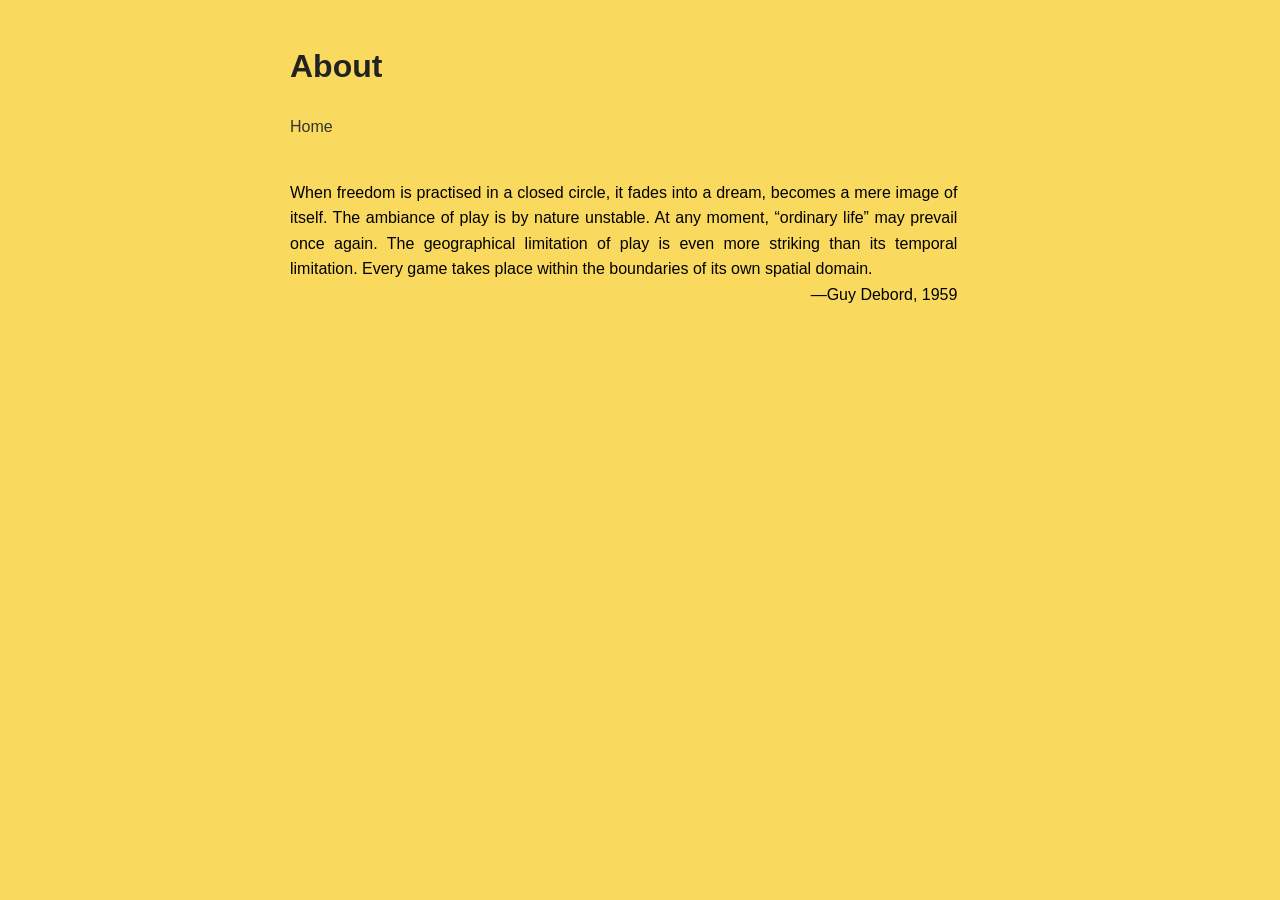
==== about.html @ 34fc5056 "Update about.html" ====
<!DOCTYPE html>
<html lang="en">
<head>
    <meta charset="UTF-8">
    <title>About</title>
    <link rel="stylesheet" href="style.css">
</head>
<body>
    <header>
        <h1>About</h1>
        <nav>
            <a href="index.html">Home</a>
        </nav>
    </header>
    <main>
        <p>When freedom is practised in a closed circle, it fades into a dream, becomes a mere image of itself. The ambiance of play is by nature unstable. At any moment, &ldquo;ordinary life&rdquo; may prevail once again. The geographical limitation of play is even more striking than its temporal limitation. Every game takes place within the boundaries of its own spatial domain.<br><span style="display: block; text-align: right;">—Guy Debord, 1959</span></p>
    </main>
</body>
<link rel="stylesheet" href="/style.css">
<body class="sans-page"></body>
</html>
---- style.css ----
@font-face {
  font-family: 'ET Bembo';
  src: url('fonts/ETBembo-RomanLF.otf') format('opentype');
  font-weight: 400;
  font-style: normal;
}

@font-face {
  font-family: 'ET Bembo';
  src: url('fonts/ETBembo-DisplayItalic.otf') format('opentype');
  font-weight: 400;
  font-style: italic;
}

@font-face {
  font-family: 'ET Bembo';
  src: url('fonts/ETBembo-SemiBoldOSF.otf') format('opentype');
  font-weight: 600;
  font-style: normal;
}
.bembo-body p {
  font-family: 'ET Bembo', Georgia, serif;
  font-weight: 900; 
  font-size: 1.15rem;       /* matches the fairly generous type size in the scan */
  line-height: 1.4;        /* the scan has tight-but-readable leading, not airy */
  text-indent: 0;         /* first-line paragraph indent, no blank line between */
  max-width: 60ch;          /* the scan's column is fairly narrow relative to type size */
  color: #1c1c1c;           /* the scan is black ink, not pure #000 — slightly softer */
  word-spacing: -0.00em; /* negative value tightens space between words */
  -webkit-text-stroke: 0.4px currentColor;
  font-kerning: none;
  font-variant-ligatures: none;
  font-feature-settings: "liga" 0, "kern" 0;
  text-align: justify;
  hyphens: auto;
  -webkit-font-smoothing: none;
  letter-spacing: 0.015em; /* small bump from 0.01em, helps clumped-together letters breathe */
  margin: 0 0 1em; /* gives each paragraph room to exist as a distinct block */
}
.bembo-body .epigraph {
  font-family: 'ET Bembo', Georgia, serif;
  font-style: italic;
  line-height: 1.25;        /* tighter than body — poetry often sits closer together */
  letter-spacing: 0.005em;  /* slightly tighter than body's 0.015em */
  text-align: left;
  margin: 0 0 2em;          /* more space after it, separating it from the prose that follows */
  letter-spacing: -0.02em; /* letters lean into each other slightly, feels more continuous */
  transform: skewX(-2deg);
  transform-origin: left;
  font-weight: 400; /* explicitly matches your DisplayItalic.otf's declared weight */
}
header {
    font-family: 'Franklin Gothic Medium', 'Arial Narrow', Arial, sans-serif, Haettenschweiler, 'Arial Narrow Bold', sans-serif, sans-serif;
    max-width: 700px;
    margin: auto;
    padding: 20px;
    line-height: 1.6;
}

header {
    margin-bottom: 20px;
}

nav a {
    margin-right: 10px;
    text-decoration: none;
    color: #333;
}

nav a:hover {
    text-decoration: underline;
}

h1, h2 {
    color: #222;
}

footer {
    margin-top: 40px;
    font-size: 0.9em;
    color: #777;
}
img {
    max-width: 100%;
    height: auto;
    border-radius: 0px;
    margin-top: 10px;
}
body {
  background-color: #fada5e;
  margin: 0;
  font-family: 'Franklin Gothic Medium', 'Arial Narrow', Arial, sans-serif;
}
main {
  max-width: 700px;
  margin: 0 auto;
  padding: 0 20px;
}
.post-title {
  font-family: 'Franklin Gothic Medium', 'Arial Narrow', Arial, sans-serif;
  font-size: 1.6rem;
  font-weight: bold;
  color: #222;
  margin-bottom: 20px;
}
p {
  font-family: 'Franklin Gothic Medium', 'Arial Narrow', Arial, sans-serif;
  margin: 0 0 1em;
  max-width: 75ch;       /* wider reading column — 60ch was on the narrow side */
  line-height: 1.6;      /* comfortable default, not tight like Bembo's setup */
  letter-spacing: normal; /* explicitly cancel any letter-spacing bleeding in */
  word-spacing: normal;
  text-align: left;
  hyphens: none;
  margin: 0 0 1em;
  font-kerning: auto;
  font-variant-ligatures: normal;
  font-feature-settings: normal;
  text-align: justify;
  hyphens: auto;
}
---- style.css ----
@font-face {
  font-family: 'ET Bembo';
  src: url('fonts/ETBembo-RomanLF.otf') format('opentype');
  font-weight: 400;
  font-style: normal;
}

@font-face {
  font-family: 'ET Bembo';
  src: url('fonts/ETBembo-DisplayItalic.otf') format('opentype');
  font-weight: 400;
  font-style: italic;
}

@font-face {
  font-family: 'ET Bembo';
  src: url('fonts/ETBembo-SemiBoldOSF.otf') format('opentype');
  font-weight: 600;
  font-style: normal;
}
.bembo-body p {
  font-family: 'ET Bembo', Georgia, serif;
  font-weight: 900; 
  font-size: 1.15rem;       /* matches the fairly generous type size in the scan */
  line-height: 1.4;        /* the scan has tight-but-readable leading, not airy */
  text-indent: 0;         /* first-line paragraph indent, no blank line between */
  max-width: 60ch;          /* the scan's column is fairly narrow relative to type size */
  color: #1c1c1c;           /* the scan is black ink, not pure #000 — slightly softer */
  word-spacing: -0.00em; /* negative value tightens space between words */
  -webkit-text-stroke: 0.4px currentColor;
  font-kerning: none;
  font-variant-ligatures: none;
  font-feature-settings: "liga" 0, "kern" 0;
  text-align: justify;
  hyphens: auto;
  -webkit-font-smoothing: none;
  letter-spacing: 0.015em; /* small bump from 0.01em, helps clumped-together letters breathe */
  margin: 0 0 1em; /* gives each paragraph room to exist as a distinct block */
}
.bembo-body .epigraph {
  font-family: 'ET Bembo', Georgia, serif;
  font-style: italic;
  line-height: 1.25;        /* tighter than body — poetry often sits closer together */
  letter-spacing: 0.005em;  /* slightly tighter than body's 0.015em */
  text-align: left;
  margin: 0 0 2em;          /* more space after it, separating it from the prose that follows */
  letter-spacing: -0.02em; /* letters lean into each other slightly, feels more continuous */
  transform: skewX(-2deg);
  transform-origin: left;
  font-weight: 400; /* explicitly matches your DisplayItalic.otf's declared weight */
}
header {
    font-family: 'Franklin Gothic Medium', 'Arial Narrow', Arial, sans-serif, Haettenschweiler, 'Arial Narrow Bold', sans-serif, sans-serif;
    max-width: 700px;
    margin: auto;
    padding: 20px;
    line-height: 1.6;
}

header {
    margin-bottom: 20px;
}

nav a {
    margin-right: 10px;
    text-decoration: none;
    color: #333;
}

nav a:hover {
    text-decoration: underline;
}

h1, h2 {
    color: #222;
}

footer {
    margin-top: 40px;
    font-size: 0.9em;
    color: #777;
}
img {
    max-width: 100%;
    height: auto;
    border-radius: 0px;
    margin-top: 10px;
}
body {
  background-color: #fada5e;
  margin: 0;
  font-family: 'Franklin Gothic Medium', 'Arial Narrow', Arial, sans-serif;
}
main {
  max-width: 700px;
  margin: 0 auto;
  padding: 0 20px;
}
.post-title {
  font-family: 'Franklin Gothic Medium', 'Arial Narrow', Arial, sans-serif;
  font-size: 1.6rem;
  font-weight: bold;
  color: #222;
  margin-bottom: 20px;
}
p {
  font-family: 'Franklin Gothic Medium', 'Arial Narrow', Arial, sans-serif;
  margin: 0 0 1em;
  max-width: 75ch;       /* wider reading column — 60ch was on the narrow side */
  line-height: 1.6;      /* comfortable default, not tight like Bembo's setup */
  letter-spacing: normal; /* explicitly cancel any letter-spacing bleeding in */
  word-spacing: normal;
  text-align: left;
  hyphens: none;
  margin: 0 0 1em;
  font-kerning: auto;
  font-variant-ligatures: normal;
  font-feature-settings: normal;
  text-align: justify;
  hyphens: auto;
}
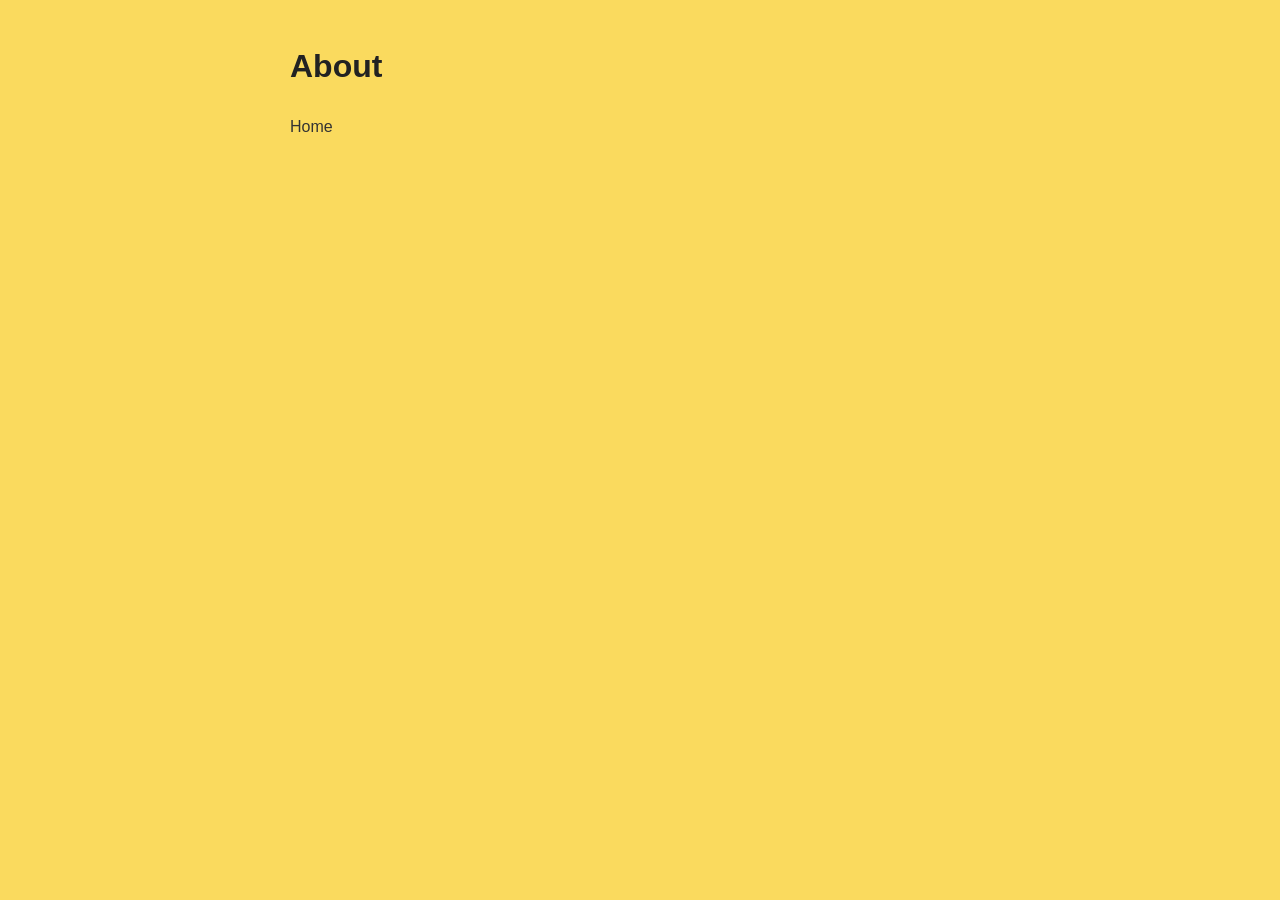
==== commit 6429c5c9: "Update about.html" ====
--- a/about.html
+++ b/about.html
@@ -13,7 +13,8 @@
         </nav>
     </header>
     <main>
-        <p>When freedom is practised in a closed circle, it fades into a dream, becomes a mere image of itself. The ambiance of play is by nature unstable. At any moment, &ldquo;ordinary life&rdquo; may prevail once again. The geographical limitation of play is even more striking than its temporal limitation. Every game takes place within the boundaries of its own spatial domain.<br><span style="display: block; text-align: right;">—Guy Debord, 1959</span></p>
+        <p>
+        </p>
     </main>
 </body>
 <link rel="stylesheet" href="/style.css">
--- a/style.css
+++ b/style.css
@@ -20,14 +20,14 @@
 }
 .bembo-body p {
   font-family: 'ET Bembo', Georgia, serif;
-  font-weight: 900; 
-  font-size: 1.15rem;       /* matches the fairly generous type size in the scan */
-  line-height: 1.4;        /* the scan has tight-but-readable leading, not airy */
+  font-weight: 600; 
+  font-size: 1.0rem;       /* matches the fairly generous type size in the scan */
+  line-height: 1.1;        /* the scan has tight-but-readable leading, not airy */
   text-indent: 0;         /* first-line paragraph indent, no blank line between */
   max-width: 60ch;          /* the scan's column is fairly narrow relative to type size */
   color: #1c1c1c;           /* the scan is black ink, not pure #000 — slightly softer */
-  word-spacing: -0.00em; /* negative value tightens space between words */
-  -webkit-text-stroke: 0.4px currentColor;
+  word-spacing: -0.05em; /* negative value tightens space between words */
+  -webkit-text-stroke: 0.5px currentColor;
   font-kerning: none;
   font-variant-ligatures: none;
   font-feature-settings: "liga" 0, "kern" 0;
@@ -40,11 +40,11 @@
 .bembo-body .epigraph {
   font-family: 'ET Bembo', Georgia, serif;
   font-style: italic;
-  line-height: 1.25;        /* tighter than body — poetry often sits closer together */
-  letter-spacing: 0.005em;  /* slightly tighter than body's 0.015em */
+  line-height: 1.1;        /* tighter than body — poetry often sits closer together */
+  letter-spacing: 0.00em;  /* slightly tighter than body's 0.015em */
   text-align: left;
   margin: 0 0 2em;          /* more space after it, separating it from the prose that follows */
-  letter-spacing: -0.02em; /* letters lean into each other slightly, feels more continuous */
+  letter-spacing: -0.05em; /* letters lean into each other slightly, feels more continuous */
   transform: skewX(-2deg);
   transform-origin: left;
   font-weight: 400; /* explicitly matches your DisplayItalic.otf's declared weight */
@@ -107,7 +107,7 @@
   font-family: 'Franklin Gothic Medium', 'Arial Narrow', Arial, sans-serif;
   margin: 0 0 1em;
   max-width: 75ch;       /* wider reading column — 60ch was on the narrow side */
-  line-height: 1.6;      /* comfortable default, not tight like Bembo's setup */
+  line-height: 1.3;      /* comfortable default, not tight like Bembo's setup */
   letter-spacing: normal; /* explicitly cancel any letter-spacing bleeding in */
   word-spacing: normal;
   text-align: left;
@@ -118,4 +118,8 @@
   font-feature-settings: normal;
   text-align: justify;
   hyphens: auto;
+}
+.attribution {
+  display: block;
+  text-align: right;
 }
--- a/style.css
+++ b/style.css
@@ -20,14 +20,14 @@
 }
 .bembo-body p {
   font-family: 'ET Bembo', Georgia, serif;
-  font-weight: 900; 
-  font-size: 1.15rem;       /* matches the fairly generous type size in the scan */
-  line-height: 1.4;        /* the scan has tight-but-readable leading, not airy */
+  font-weight: 600; 
+  font-size: 1.0rem;       /* matches the fairly generous type size in the scan */
+  line-height: 1.1;        /* the scan has tight-but-readable leading, not airy */
   text-indent: 0;         /* first-line paragraph indent, no blank line between */
   max-width: 60ch;          /* the scan's column is fairly narrow relative to type size */
   color: #1c1c1c;           /* the scan is black ink, not pure #000 — slightly softer */
-  word-spacing: -0.00em; /* negative value tightens space between words */
-  -webkit-text-stroke: 0.4px currentColor;
+  word-spacing: -0.05em; /* negative value tightens space between words */
+  -webkit-text-stroke: 0.5px currentColor;
   font-kerning: none;
   font-variant-ligatures: none;
   font-feature-settings: "liga" 0, "kern" 0;
@@ -40,11 +40,11 @@
 .bembo-body .epigraph {
   font-family: 'ET Bembo', Georgia, serif;
   font-style: italic;
-  line-height: 1.25;        /* tighter than body — poetry often sits closer together */
-  letter-spacing: 0.005em;  /* slightly tighter than body's 0.015em */
+  line-height: 1.1;        /* tighter than body — poetry often sits closer together */
+  letter-spacing: 0.00em;  /* slightly tighter than body's 0.015em */
   text-align: left;
   margin: 0 0 2em;          /* more space after it, separating it from the prose that follows */
-  letter-spacing: -0.02em; /* letters lean into each other slightly, feels more continuous */
+  letter-spacing: -0.05em; /* letters lean into each other slightly, feels more continuous */
   transform: skewX(-2deg);
   transform-origin: left;
   font-weight: 400; /* explicitly matches your DisplayItalic.otf's declared weight */
@@ -107,7 +107,7 @@
   font-family: 'Franklin Gothic Medium', 'Arial Narrow', Arial, sans-serif;
   margin: 0 0 1em;
   max-width: 75ch;       /* wider reading column — 60ch was on the narrow side */
-  line-height: 1.6;      /* comfortable default, not tight like Bembo's setup */
+  line-height: 1.3;      /* comfortable default, not tight like Bembo's setup */
   letter-spacing: normal; /* explicitly cancel any letter-spacing bleeding in */
   word-spacing: normal;
   text-align: left;
@@ -118,4 +118,8 @@
   font-feature-settings: normal;
   text-align: justify;
   hyphens: auto;
+}
+.attribution {
+  display: block;
+  text-align: right;
 }
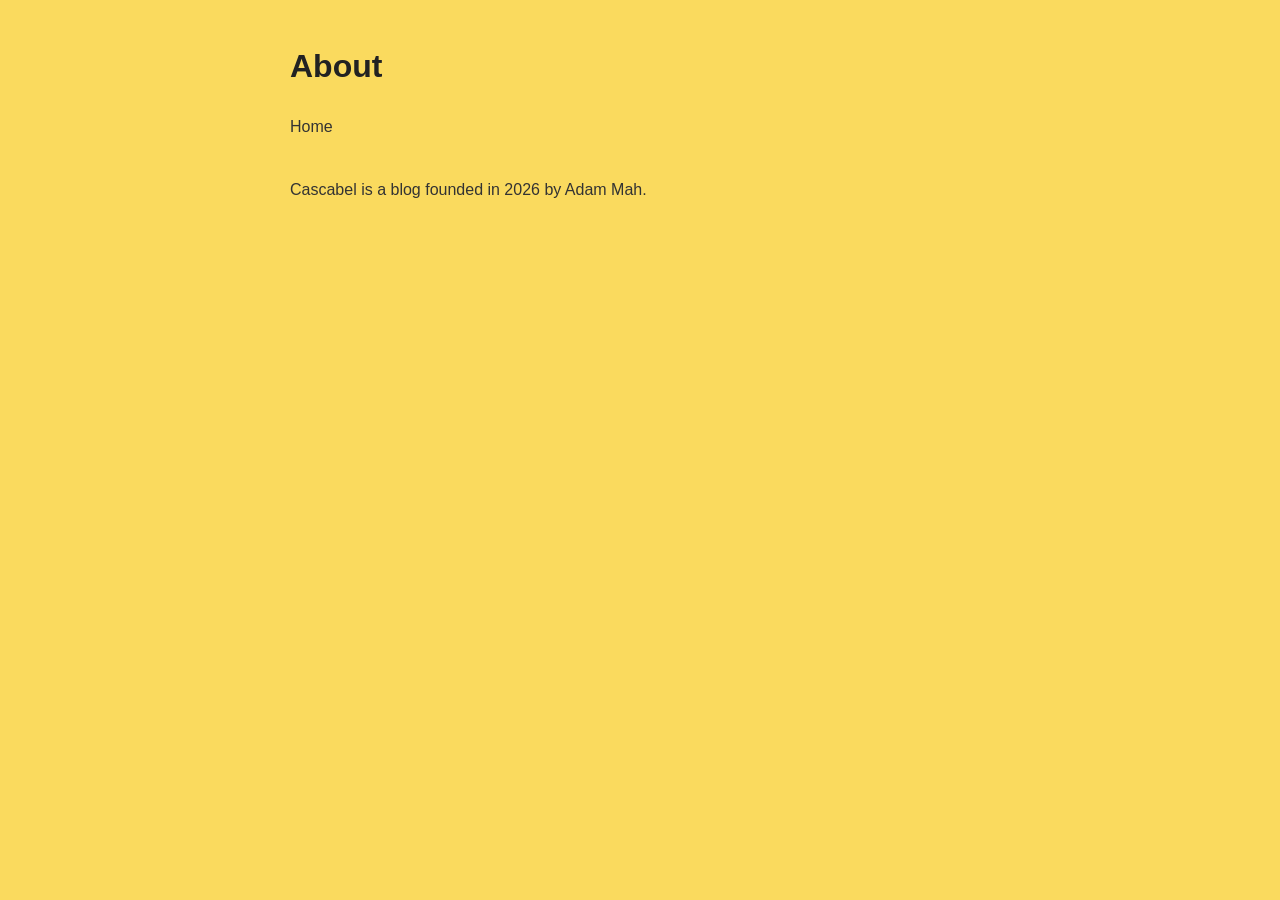
==== commit bd1bfb96: "About" ====
--- a/about.html
+++ b/about.html
@@ -14,6 +14,7 @@
     </header>
     <main>
         <p>
+            Cascabel is a blog founded in 2026 by Adam Mah.
         </p>
     </main>
 </body>
--- a/style.css
+++ b/style.css
@@ -100,7 +100,7 @@
   font-family: 'Franklin Gothic Medium', 'Arial Narrow', Arial, sans-serif;
   font-size: 1.6rem;
   font-weight: bold;
-  color: #222;
+  color: #333;
   margin-bottom: 20px;
 }
 p {
@@ -118,6 +118,7 @@
   font-feature-settings: normal;
   text-align: justify;
   hyphens: auto;
+  color: #333
 }
 .attribution {
   display: block;
--- a/style.css
+++ b/style.css
@@ -100,7 +100,7 @@
   font-family: 'Franklin Gothic Medium', 'Arial Narrow', Arial, sans-serif;
   font-size: 1.6rem;
   font-weight: bold;
-  color: #222;
+  color: #333;
   margin-bottom: 20px;
 }
 p {
@@ -118,6 +118,7 @@
   font-feature-settings: normal;
   text-align: justify;
   hyphens: auto;
+  color: #333
 }
 .attribution {
   display: block;
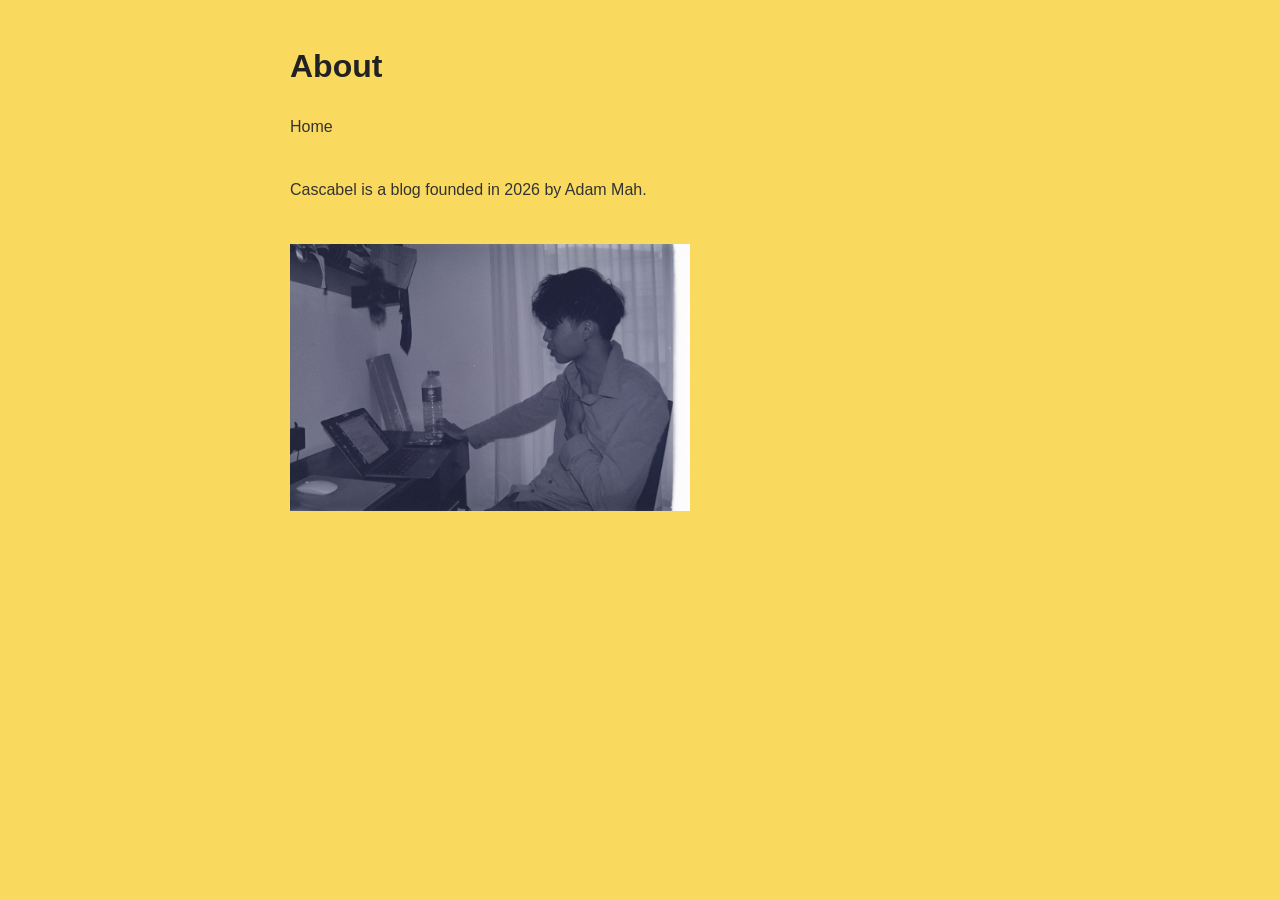
==== commit 8e111709: "Update about.html" ====
--- a/about.html
+++ b/about.html
@@ -16,6 +16,8 @@
         <p>
             Cascabel is a blog founded in 2026 by Adam Mah.
         </p>
+        <br>
+        <img src="../images/desk.jpg" alt="Adam at a desk" width="400" height="300">
     </main>
 </body>
 <link rel="stylesheet" href="/style.css">
--- a/style.css
+++ b/style.css
@@ -20,7 +20,7 @@
 }
 .bembo-body p {
   font-family: 'ET Bembo', Georgia, serif;
-  font-weight: 600; 
+  font-weight: 400; 
   font-size: 1.0rem;       /* matches the fairly generous type size in the scan */
   line-height: 1.1;        /* the scan has tight-but-readable leading, not airy */
   text-indent: 0;         /* first-line paragraph indent, no blank line between */
@@ -100,7 +100,7 @@
   font-family: 'Franklin Gothic Medium', 'Arial Narrow', Arial, sans-serif;
   font-size: 1.6rem;
   font-weight: bold;
-  color: #333;
+  color: #222;
   margin-bottom: 20px;
 }
 p {
--- a/style.css
+++ b/style.css
@@ -20,7 +20,7 @@
 }
 .bembo-body p {
   font-family: 'ET Bembo', Georgia, serif;
-  font-weight: 600; 
+  font-weight: 400; 
   font-size: 1.0rem;       /* matches the fairly generous type size in the scan */
   line-height: 1.1;        /* the scan has tight-but-readable leading, not airy */
   text-indent: 0;         /* first-line paragraph indent, no blank line between */
@@ -100,7 +100,7 @@
   font-family: 'Franklin Gothic Medium', 'Arial Narrow', Arial, sans-serif;
   font-size: 1.6rem;
   font-weight: bold;
-  color: #333;
+  color: #222;
   margin-bottom: 20px;
 }
 p {
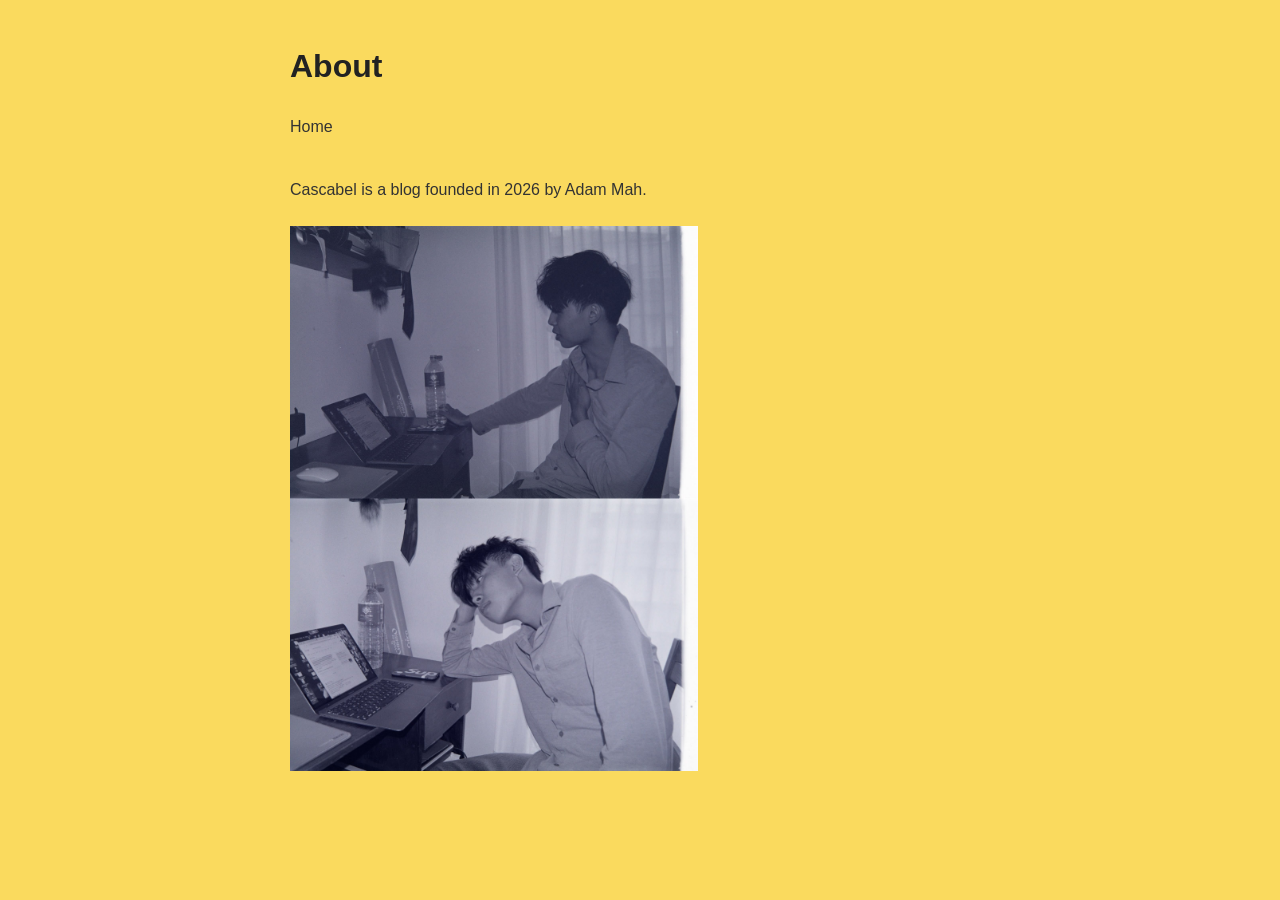
==== commit d1f24d97: "desk" ====
--- a/about.html
+++ b/about.html
@@ -16,10 +16,9 @@
         <p>
             Cascabel is a blog founded in 2026 by Adam Mah.
         </p>
-        <br>
-        <img src="../images/desk.jpg" alt="Adam at a desk" width="400" height="300">
+        <img src="../images/desk.jpg" alt="Adam at desk" width="408">
     </main>
 </body>
 <link rel="stylesheet" href="/style.css">
 <body class="sans-page"></body>
-</html>+</html>
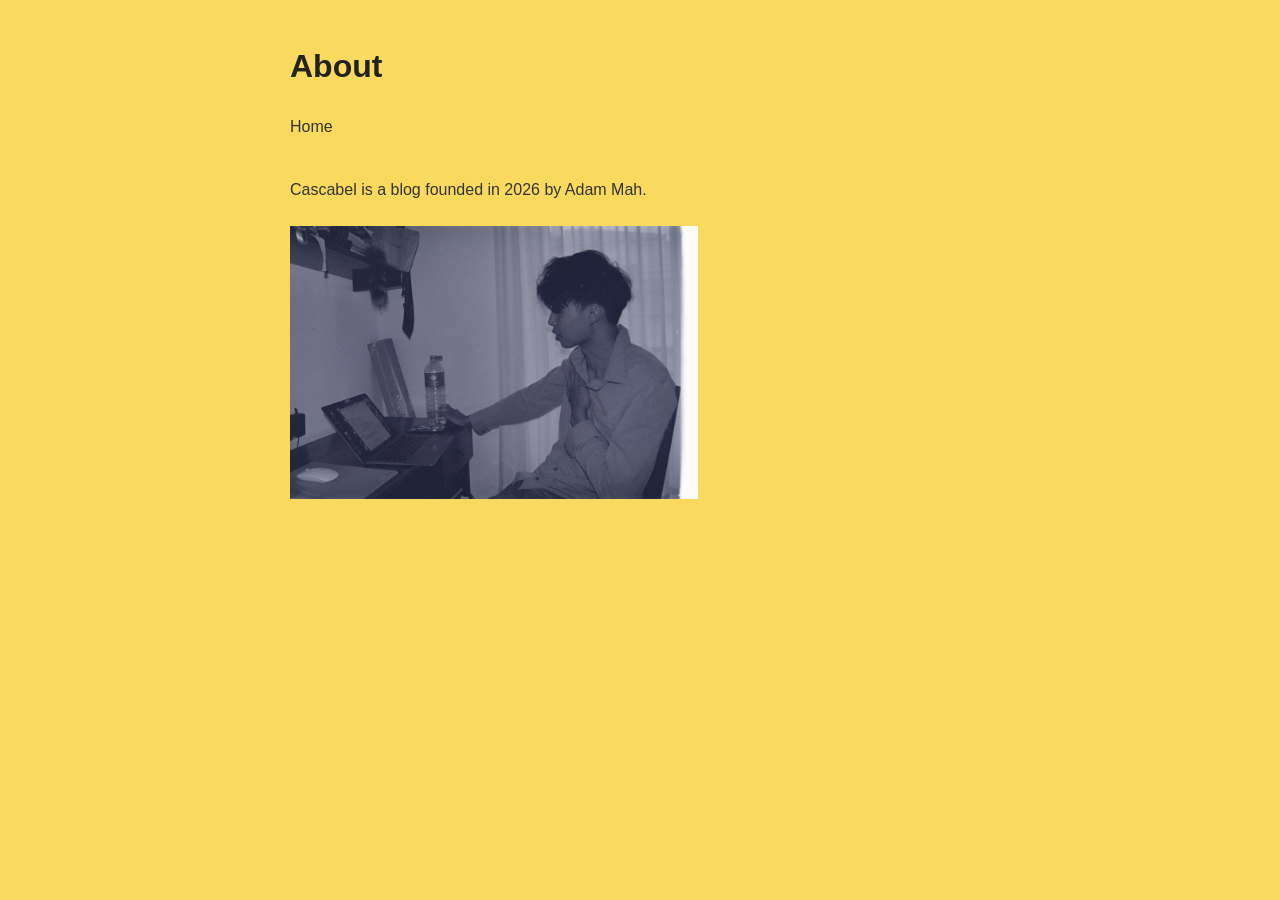
==== commit f3d97568: "Update about.html" ====
--- a/about.html
+++ b/about.html
@@ -16,7 +16,7 @@
         <p>
             Cascabel is a blog founded in 2026 by Adam Mah.
         </p>
-        <img src="../images/desk.jpg" alt="Adam at desk" width="408">
+        <img src="../images/deskone.jpg" alt="Adam at desk" width="408">
     </main>
 </body>
 <link rel="stylesheet" href="/style.css">
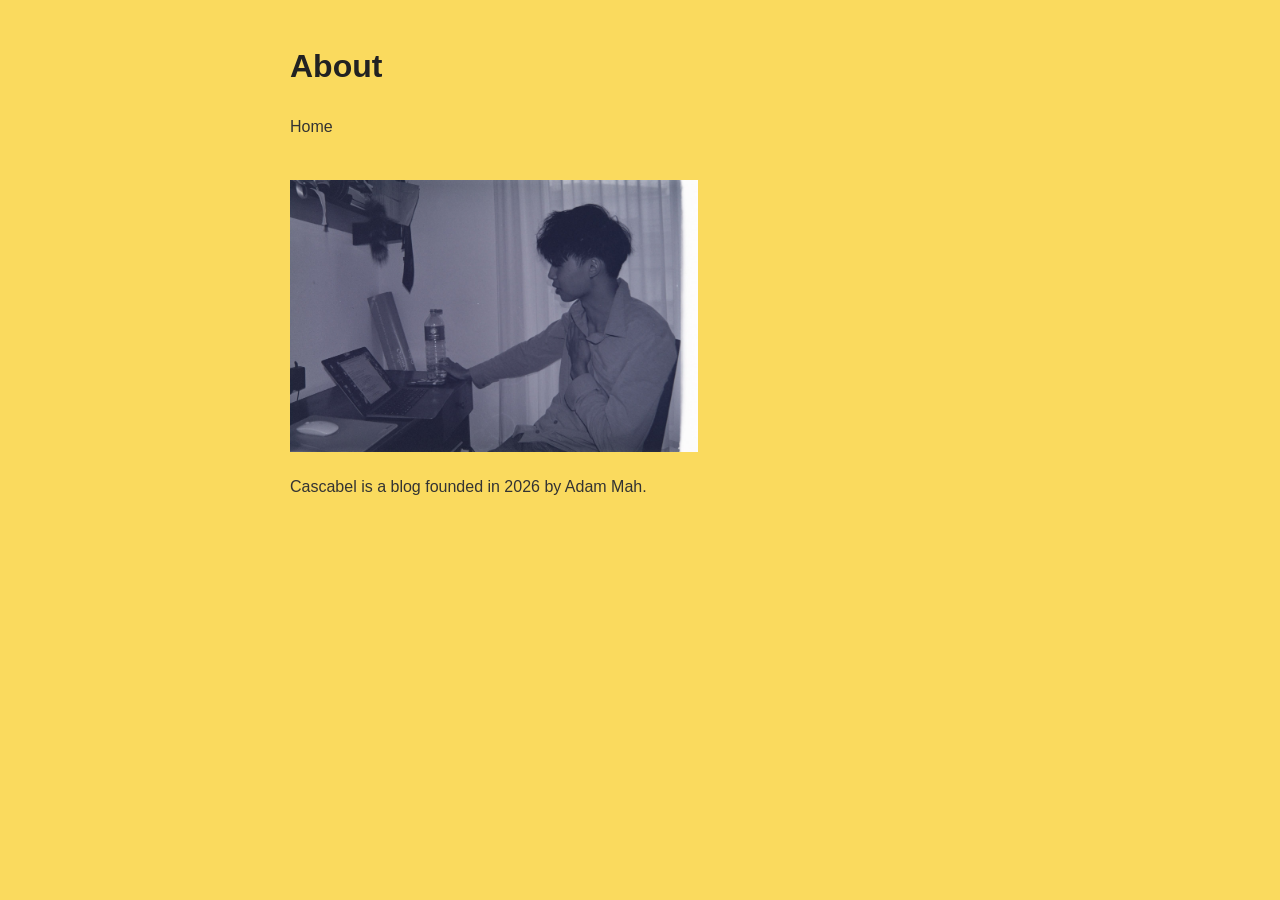
==== commit 87cd381a: "About image over text" ====
--- a/about.html
+++ b/about.html
@@ -5,20 +5,18 @@
     <title>About</title>
     <link rel="stylesheet" href="style.css">
 </head>
-<body>
+<body class="sans-page">
     <header>
         <h1>About</h1>
         <nav>
             <a href="index.html">Home</a>
         </nav>
     </header>
+
     <main>
-        <p>
-            Cascabel is a blog founded in 2026 by Adam Mah.
-        </p>
         <img src="../images/deskone.jpg" alt="Adam at desk" width="408">
+        <p><br>
+            Cascabel is a blog founded in 2026 by Adam Mah.</p>
     </main>
 </body>
-<link rel="stylesheet" href="/style.css">
-<body class="sans-page"></body>
 </html>
--- a/style.css
+++ b/style.css
@@ -84,7 +84,6 @@
     max-width: 100%;
     height: auto;
     border-radius: 0px;
-    margin-top: 10px;
 }
 body {
   background-color: #fada5e;
